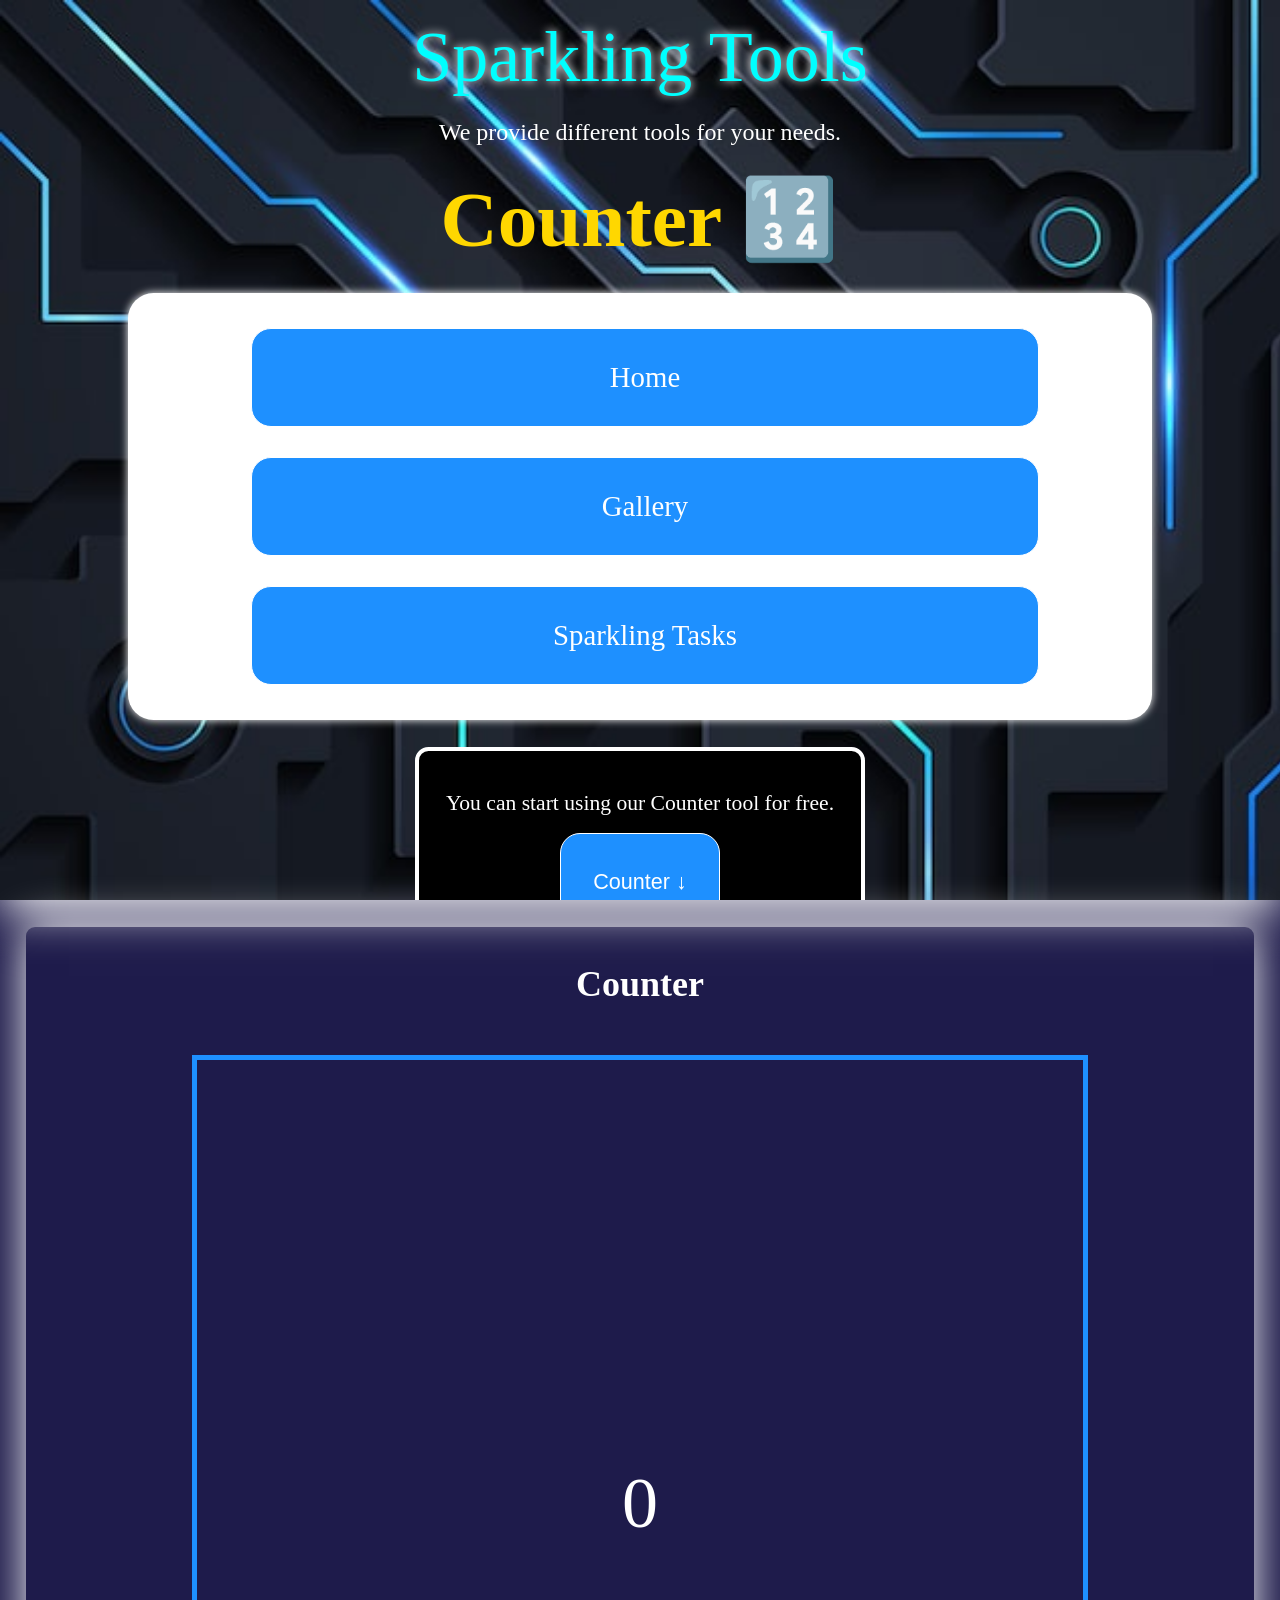
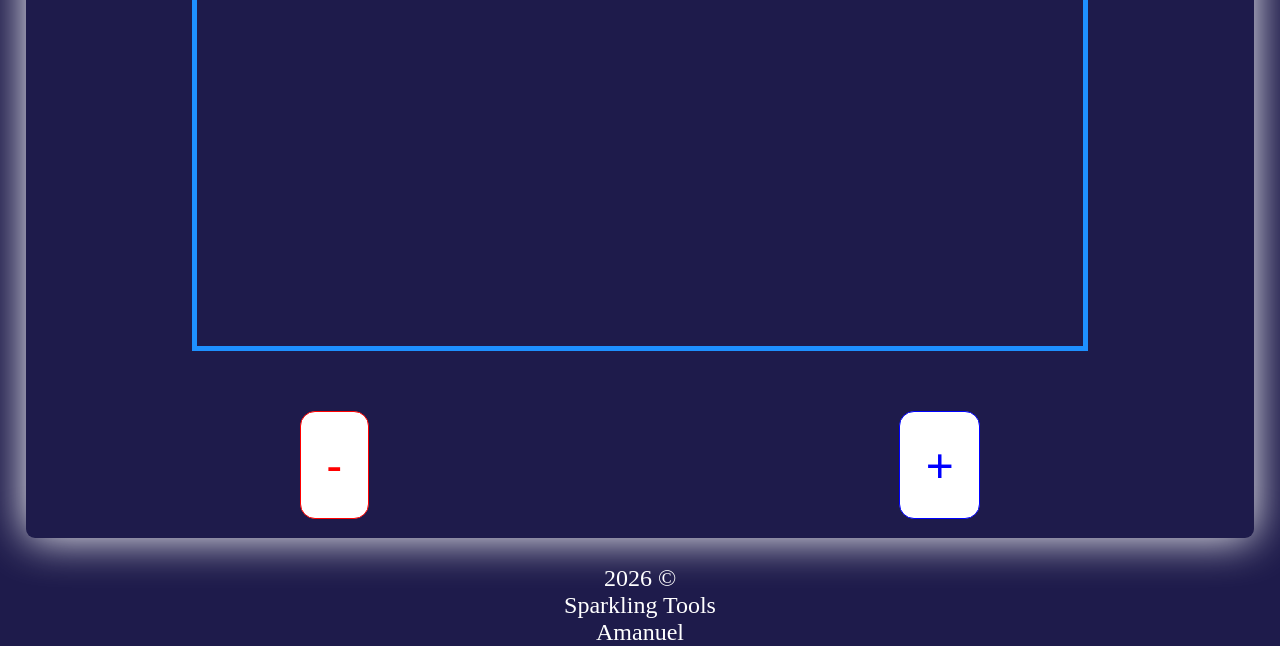
==== pages/counter.html @ d7dc6183 "integrate all other pages and resources" ====
<!DOCTYPE html>
<html lang="en">
<head>
  <meta charset="UTF-8">
  <meta name="viewport" content="width=device-width, initial-scale=1">
  <title>Sparkling Tools</title>
  <link rel="stylesheet" href="../assets/css/pre.css">
</head>
<body>
  <header>
    <div>
      <div class="brandn">Sparkling Tools</div>
      <p class="brandi">We provide different tools for your needs.</p>
    </div>
    <h1>Counter 🔢 </h1>
    <nav>
      <ul class="vnav">
        <li><a class="btn" href="../index.html">Home</a></li>
        <li><a class="btn" href="./gallery.html">Gallery</a></li>
        <li><a class="btn"href="./todo.html">Sparkling Tasks</a></li>
      </ul>
    </nav>
    
    <div class="flexrcc">
      <div class="invitation">
        <p>You can start using our Counter tool for free.</>
        <div>
          <a class="btn" href="#counter">Counter &darr;</a>
        </div>
      </div>
    </div>

  </header>
  <main>
    <section id="counter">
      <h2>Counter</h2>
      <div id="cnum">0</div>
      <div class="flexra">
        <button class="cont" id="reducer" type="button">-</button>
        <button class="cont" id="adder" type="button">+</button>
      </div>
      <div id="warning">Counter can't be negative!</div>
      <div>
        <button id="reset" type="button">Reset</button>
      </div>
    </section>
  </main>
  <footer>
    <div>
      2026 &copy;
    </div>
    <div>
      Sparkling Tools
    </div>
    <div>
      Amanuel
    </div>
  </footer>
  <script src="../assets/js/counter.js"></script>
</body>
</html>
---- assets/css/pre.css ----
*{
  padding: 0;
  margin: 0;
  box-sizing: border-box;
  /*border: solid 1px red;/**/
}

html{
  font-size: 16px;
}

body{
  text-align: center;
  background-color: #1E1B4B;
  color: white;
}

h1,h2,h3,h4,h5,h6{
  font-family: 'Times New Roman', Times, serif;
  margin: 3vh;
}

header{
  background-image: url(../images/back.jpg);
  background-size: cover;
  background-repeat: no-repeat;
  box-shadow: 0 1vh 5vh #FFFFFF;
  margin-bottom: 3vh auto;
  border-radius: 0;
  min-height: max-content;
  height: 100vh;
  overflow: scroll;
}

section{
  min-height: 100vh;
  width: 96%;
  display: block;
  margin: 3vh auto;
  padding: 1vh;
  box-shadow: 0 0 5vh #FFFFFF;
  border-radius: 1vh;
}

section:has(input:focus){
  min-height: 568px;
}

footer{
  display: block;
}

article{
  background: #00BEFF;
  border: solid 0.5vw blue;
  margin: 5vw;
  padding: 3vw;
  border-radius: 2vh;
}

h1{
  font-size: 3.3rem;
  color: Gold;
}

.brandn{
  font-size: 3rem;
  font-family: cursive;
  color: cyan;
  margin: 0.67rem auto;
  text-shadow: 0 0 10px white;
}

.brandi{
  margin: 20px auto;
  font-family: Georgia, 'Times New Roman', Times, serif;
}

nav{
  background-color: white;
  padding: 20px;
  width: 80%;
  margin: 3vh auto;
  box-shadow: 0 0 1vh white;
  border-radius: 2vw;
}

/* ---- Common ---- */

.flexrcc{
  display: flex;
  justify-content: center;
  align-items: center;
}

.flexra button{
  margin: 10px auto;
}

button{
  padding: 1vw;
  background-color: white;
  border-width: 3px;
  border-radius: 10px;
}

.vnav{
  display: flex;
  flex-direction: column;
  justify-content: space-around;
  width: 100%; 
  margin: auto;
  min-height: 33vh;
}

.vnav li{
  width:80%;
}

.vnav a{
  width: 100%;
}

.vnav2{
  width: fit-content;
  height: fit-content;
  padding: 0.5vh;
  margin: auto;
}

p{
  margin: 1vh auto;
  font-family: Georgia, 'Times New Roman', Times, serif;
}

ul, ol, menu {
  padding-left: 0;
  list-style-type: none;
}

ul ul, ol ol, ul ol, ol ul { 
  padding-left: 20px; 
}

menu, nav ol {
  list-style-type: none;
  width: max-content;
}

menu li, nav li {
  margin: 10px auto; 
}

div > a, li > a {
  text-decoration: none; 
}

li > a {
  font-size: 1.2rem; 
}

.centli {
  margin: auto;
  padding: 20px;
  width: fit-content;
}

.centli li {
  margin: 5px auto;
  list-style-position: inside;
  text-align: left;
}

.flexra{
  display: flex;
  justify-content: space-around;
}

.flexca{
  display: flex;
  flex-direction: column;
  justify-content: space-around;
  align-items: center;
}

.wfc{
  width: fit-content;
}

.hfc{
  height: fit-content;
}

.mt5vh{
  margin-top: 5vh;
}

.btn {
  display: inline-block;
  border: solid 1px white;
  border-radius: 20px;
  padding: 4vw;
  background-color: dodgerblue;
  color: white;
  transition: 0.1s ease;
  margin: 5px;
} 

.btn:active {
  transform: scale(0.95);
}

.invitation{
  font-size: 0.9rem;
  font-family: Arial, Helvetica, sans-serif;
  line-height: 1.5;
  padding: 3vh;
  margin: 0 4vw;
  background: black;
  border: solid 0.5vh white;
  border-radius: 1.5vh;
}

.invitation > div{
  margin: 0 auto;
}

/* ----- Demo -----*/

#demoin{
  width: 80%;
  height: 50px;
  text-align: center;
}

#demop{
  border: solid 0.1rem;
  border-radius: 8px;
  display: none;
  padding: 5px;
  margin: 20px;
  text-align: center;
  font-size: 1.3rem;
}

.dnone{
  display: none;
}


/* ------ Counter ------ */

.cont{
  font-size: 2rem;
  border: solid 1px;
  transition: 0.1s ease;
}

.cont:active{
  transform: scale(0.95);
}

#reducer{
  color: red;
}

#adder{
  color: blue;
}

#cnum{
  display: flex;
  width: 70vw;
  height: 70vw;
  border: solid 5px dodgerblue;
  padding: 10px;
  margin: 50px auto;
  font-size: 3rem;
  justify-content: center;
  align-items: center;
}

#warning{
  display: none;
  color: red;
  padding: 10px;
  margin: 10px auto;
}

/* ------ Gallery ------ */

#galbox{
  width: 70vw;
  height: 70vw;
  background-color: white;
}

select, #poster{
  font-size: 1.5rem;
  margin: 10px auto;
}

#poster{
  margin-bottom: 10vh;
  margin-left: 10vw;
}

#imgsBox{
  background-color: dodgerblue;
  padding: 3vh 2vw;
  border-radius: 2vh;
  width: 95%;
  margin: auto;
}

#imgsBox > img{
  width: 15vw;
  height: 15vw;
  background-color: white;
  border-radius: 100%;
  transition: 0.1s ease;
}

#imgsBox img:active{
  transform: scale(0.95);
}

/* ------ To do list ------ */

#plus{
  width: 13vw;
  height: 13vw;
  border-radius: 100%;
  margin: 20px auto;
  font-size: 1.2rem;
  font-weight: 900;
}

#taskBox{
  display: none;
}

.done{
  text-decoration: line-through;
}

.taskitem{
  display: grid;
  grid-template-columns: 30px auto 20%;
  margin: 40px auto;
  width: 90%;
}

.pspan{
  display: flex;
  justify-content: flex-start;
  align-items: center;
  margin: 0 1vw;
}

.deletebtn{
  border: solid 1px;
  color: red;
  margin: 3px auto;
}

/* ------ Loger -------- */

#logerBox{
  width: 90%;
  margin: 1vw auto;
  padding: 0.5vw;
  background: white;
  border-radius: 2vh;
}

#logerList{
  width: max-content;
  padding: 1vw;
  background: white;
  margin: 3vh auto;
}

#logerList li{
  font-family: Georgia, 'Times New Roman', Times, serif;
  padding: 5vw;
  background: black;
  color: white;
  font-weight: 800;
  /*border: solid 0.5vw blue; */
  border-radius: 2vh;
  width: 100%;
  margin: 3vh auto;
  transition: 0.1s ease;
} 

#logerList li:active{
  transform: scale(0.95);
  background-color: #555;
}

/* ------ Responsive Design -----*/

@media screen and (min-width: 480px) and (max-width: 1023px){
  html{
    font-size: 120%;
  }
  
  button{
    padding: 1.5vw;
    border-width: 3px;
    border-radius: 10px;
  }
  
  .btn {
    border-radius: 20px;
    padding: 3.5vw;
    margin: 5px;
  } 

}

@media screen and (min-width: 1023.1px){
  html{
    font-size: 150%;
  }
  button{
    padding: 2vw;
    border-width: 5px;
    border-radius: 15px;
    }
  .btn {
    border-radius: 20px;
    padding: 2.5vw;
    margin: 5px;
  } 

}

/*
*{
  border: solid 1px;
}/**/
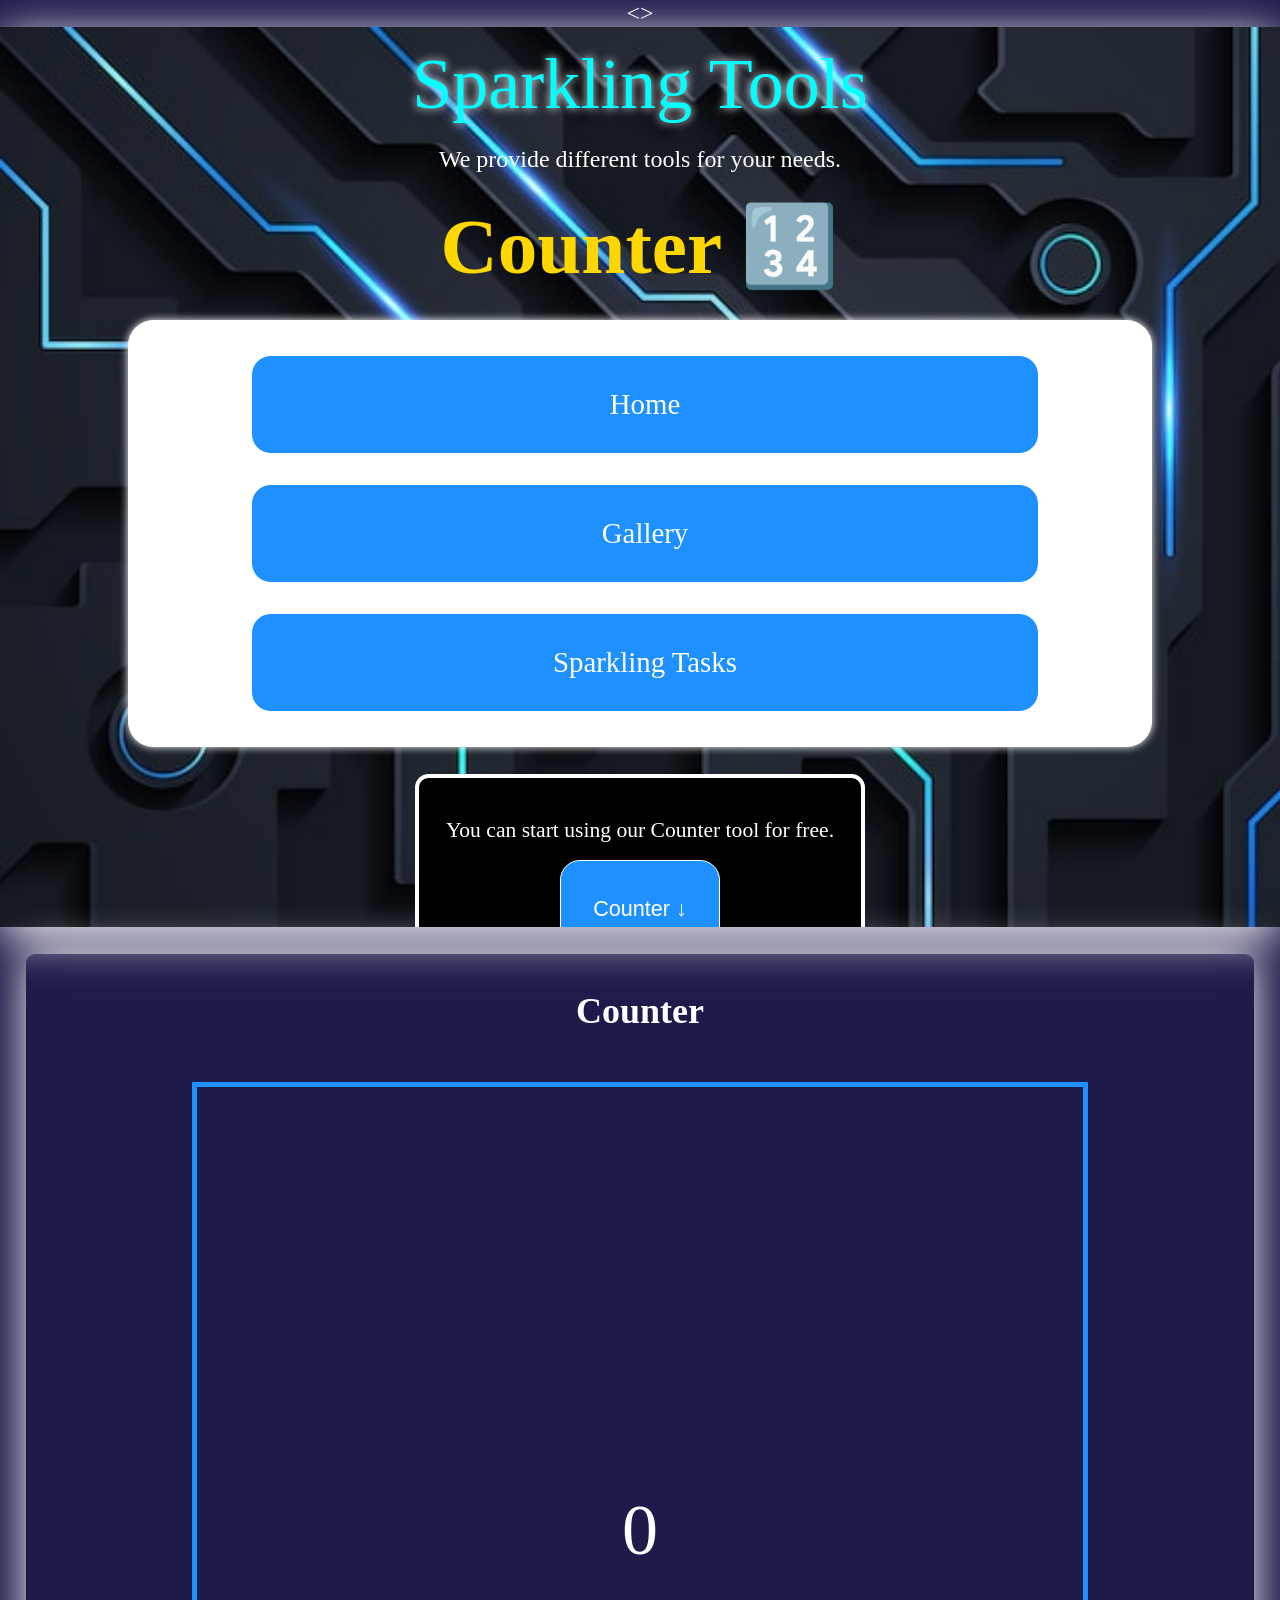
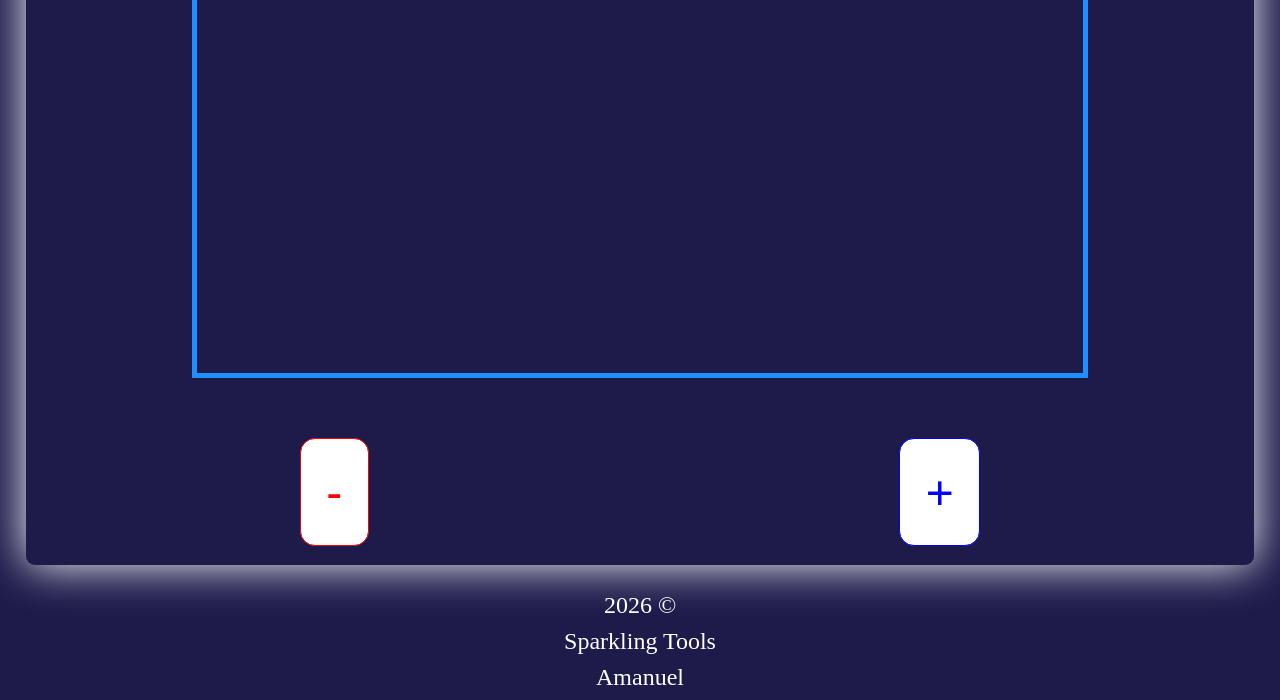
==== commit 890e4953: "feat(footer): add script.js with dynamic year for copyright of the footers and link it to all pages " ====
--- a/pages/counter.html
+++ b/pages/counter.html
@@ -1,12 +1,13 @@
 <!DOCTYPE html>
 <html lang="en">
+
 <head>
   <meta charset="UTF-8">
   <meta name="viewport" content="width=device-width, initial-scale=1">
   <title>Sparkling Tools</title>
   <link rel="stylesheet" href="../assets/css/pre.css">
 </head>
-<body>
+<>
   <header>
     <div>
       <div class="brandn">Sparkling Tools</div>
@@ -17,45 +18,48 @@
       <ul class="vnav">
         <li><a class="btn" href="../index.html">Home</a></li>
         <li><a class="btn" href="./gallery.html">Gallery</a></li>
-        <li><a class="btn"href="./todo.html">Sparkling Tasks</a></li>
+        <li><a class="btn" href="./todo.html">Sparkling Tasks</a></li>
       </ul>
     </nav>
-    
+
     <div class="flexrcc">
       <div class="invitation">
-        <p>You can start using our Counter tool for free.</>
-        <div>
-          <a class="btn" href="#counter">Counter &darr;</a>
-        </div>
-      </div>
+        <p>You can start using our Counter tool for free.
+</>
+<div>
+  <a class="btn" href="#counter">Counter &darr;</a>
+</div>
+</div>
+</div>
+
+</header>
+<main>
+  <section id="counter">
+    <h2>Counter</h2>
+    <div id="cnum">0</div>
+    <div class="flexra">
+      <button class="cont" id="reducer" type="button">-</button>
+      <button class="cont" id="adder" type="button">+</button>
     </div>
+    <div id="warning">Counter can't be negative!</div>
+    <div>
+      <button id="reset" type="button">Reset</button>
+    </div>
+  </section>
+</main>
+<footer>
+  <p id="copy">
+    &copy;
+  </p>
+  <p>
+    Sparkling Tools
+  </p>
+  <p>
+    Amanuel
+  </p>
+</footer>
+<script src="../assets/js/counter.js"></script>
+<script src="/assets/js/script.js"></script>
+</body>
 
-  </header>
-  <main>
-    <section id="counter">
-      <h2>Counter</h2>
-      <div id="cnum">0</div>
-      <div class="flexra">
-        <button class="cont" id="reducer" type="button">-</button>
-        <button class="cont" id="adder" type="button">+</button>
-      </div>
-      <div id="warning">Counter can't be negative!</div>
-      <div>
-        <button id="reset" type="button">Reset</button>
-      </div>
-    </section>
-  </main>
-  <footer>
-    <div>
-      2026 &copy;
-    </div>
-    <div>
-      Sparkling Tools
-    </div>
-    <div>
-      Amanuel
-    </div>
-  </footer>
-  <script src="../assets/js/counter.js"></script>
-</body>
 </html>
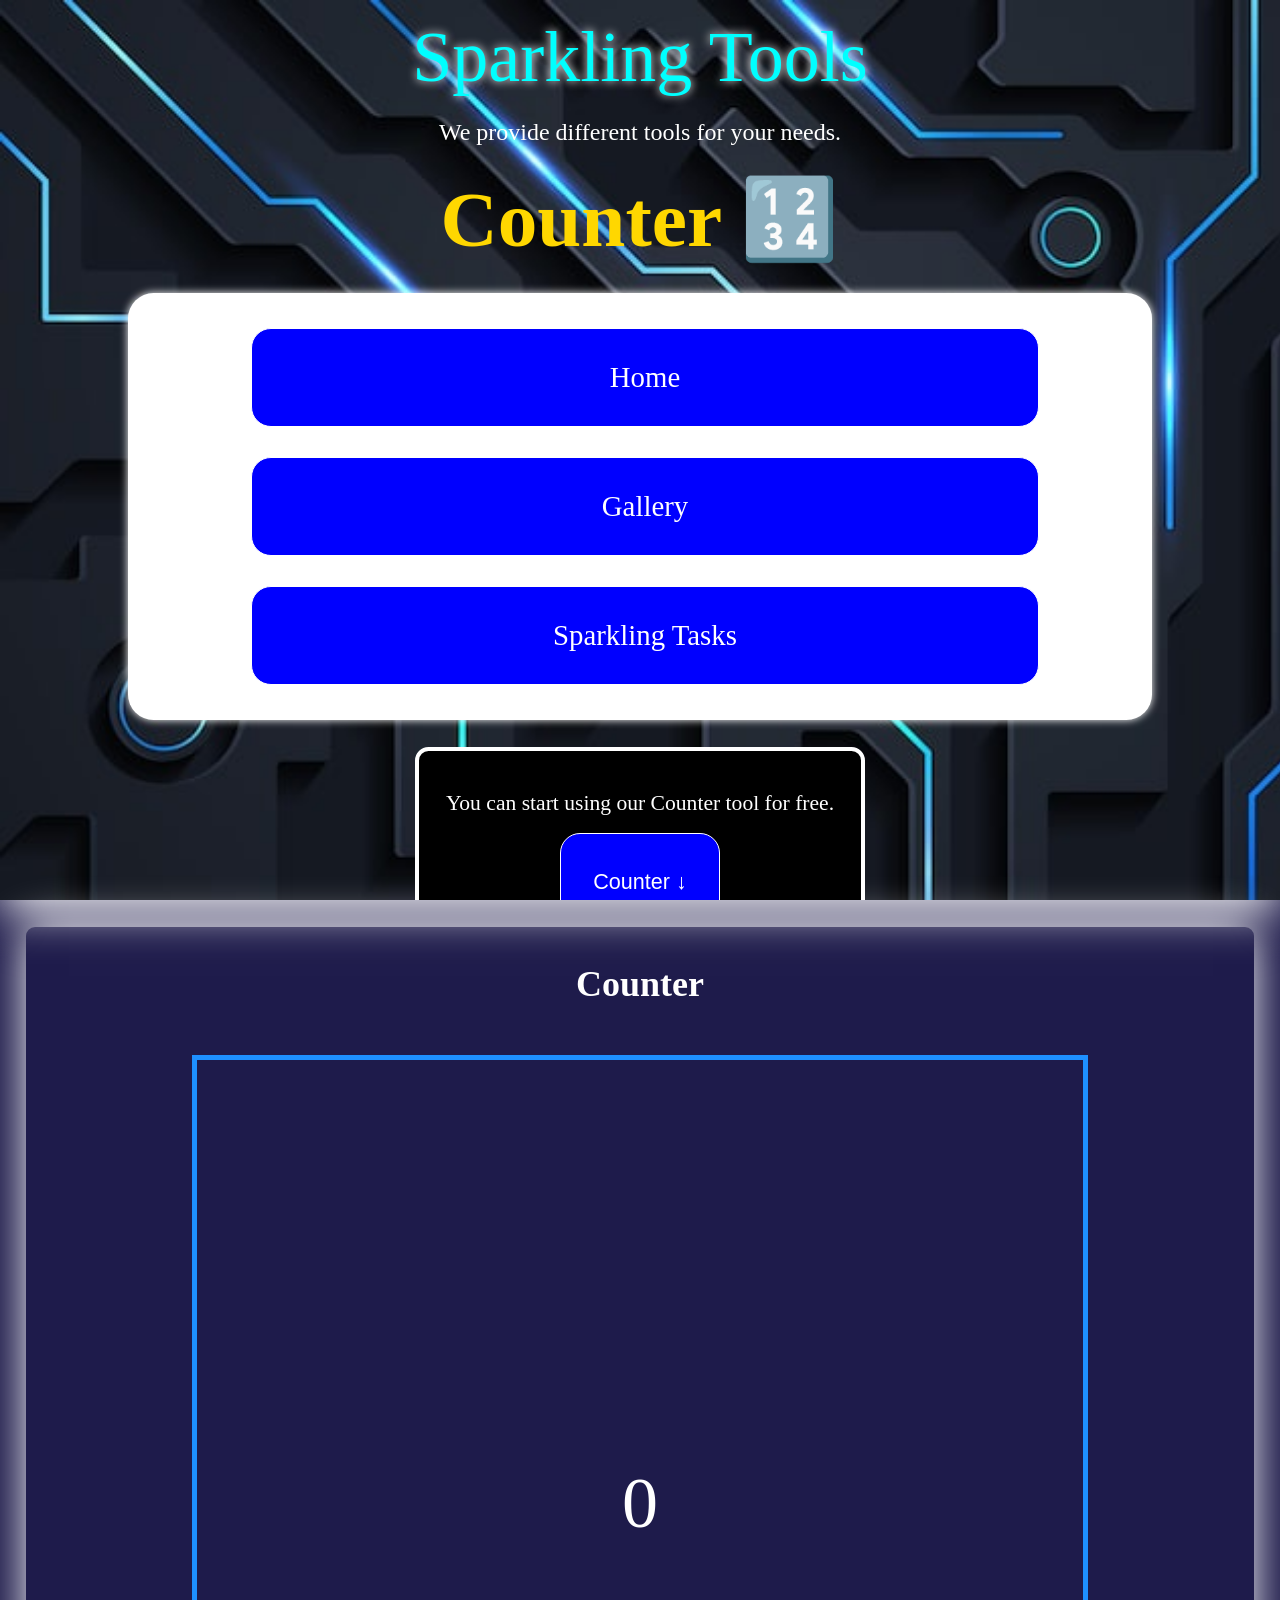
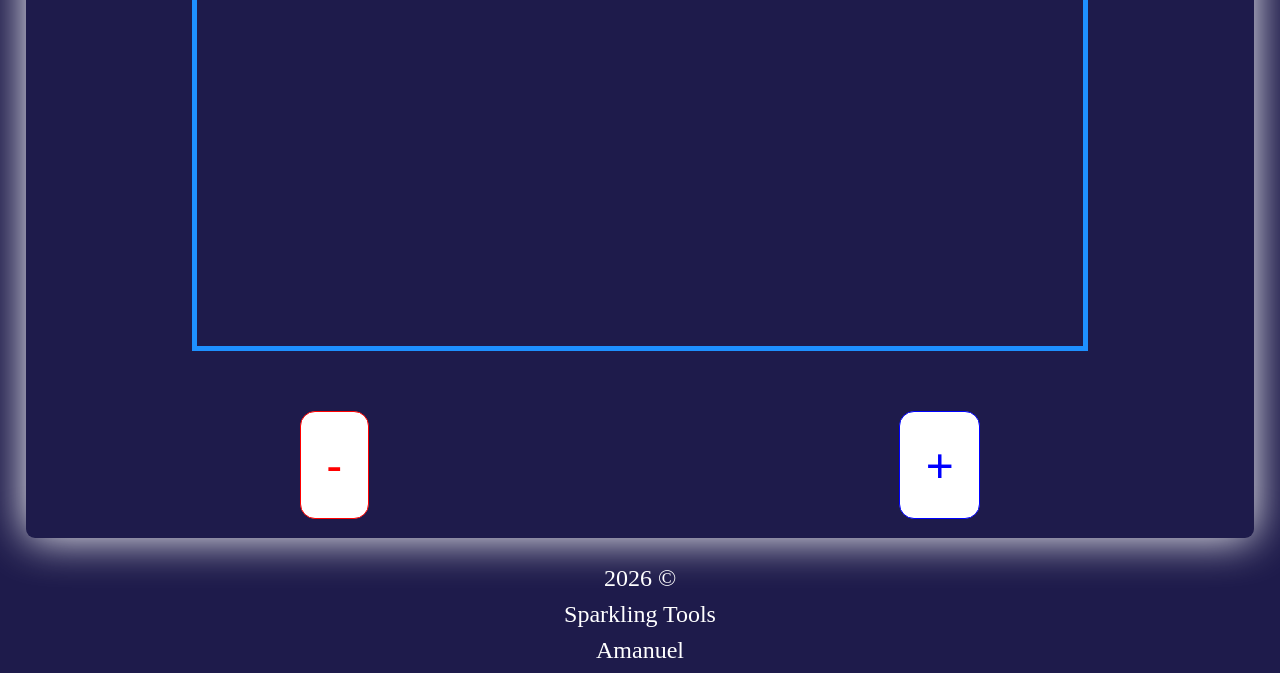
==== commit 16ae6a48: "fix body tags and update pre.css - btn and article bg color for accessibility" ====
--- a/pages/counter.html
+++ b/pages/counter.html
@@ -7,7 +7,8 @@
   <title>Sparkling Tools</title>
   <link rel="stylesheet" href="../assets/css/pre.css">
 </head>
-<>
+
+<body>
   <header>
     <div>
       <div class="brandn">Sparkling Tools</div>
@@ -25,41 +26,41 @@
     <div class="flexrcc">
       <div class="invitation">
         <p>You can start using our Counter tool for free.
-</>
-<div>
-  <a class="btn" href="#counter">Counter &darr;</a>
-</div>
-</div>
-</div>
 
-</header>
-<main>
-  <section id="counter">
-    <h2>Counter</h2>
-    <div id="cnum">0</div>
-    <div class="flexra">
-      <button class="cont" id="reducer" type="button">-</button>
-      <button class="cont" id="adder" type="button">+</button>
+        <div>
+          <a class="btn" href="#counter">Counter &darr;</a>
+        </div>
+      </div>
     </div>
-    <div id="warning">Counter can't be negative!</div>
-    <div>
-      <button id="reset" type="button">Reset</button>
-    </div>
-  </section>
-</main>
-<footer>
-  <p id="copy">
-    &copy;
-  </p>
-  <p>
-    Sparkling Tools
-  </p>
-  <p>
-    Amanuel
-  </p>
-</footer>
-<script src="../assets/js/counter.js"></script>
-<script src="/assets/js/script.js"></script>
+
+  </header>
+  <main>
+    <section id="counter">
+      <h2>Counter</h2>
+      <div id="cnum">0</div>
+      <div class="flexra">
+        <button class="cont" id="reducer" type="button">-</button>
+        <button class="cont" id="adder" type="button">+</button>
+      </div>
+      <div id="warning">Counter can't be negative!</div>
+      <div>
+        <button id="reset" type="button">Reset</button>
+      </div>
+    </section>
+  </main>
+  <footer>
+    <p id="copy">
+      &copy;
+    </p>
+    <p>
+      Sparkling Tools
+    </p>
+    <p>
+      Amanuel
+    </p>
+  </footer>
+  <script src="../assets/js/counter.js"></script>
+  <script src="/assets/js/script.js"></script>
 </body>
 
 </html>
--- a/assets/css/pre.css
+++ b/assets/css/pre.css
@@ -1,30 +1,35 @@
-*{
+* {
   padding: 0;
   margin: 0;
   box-sizing: border-box;
   /*border: solid 1px red;/**/
 }
 
-html{
+html {
   font-size: 16px;
 }
 
-body{
+body {
   text-align: center;
-  background-color: #1E1B4B;
+  background-color: #1e1b4b;
   color: white;
 }
 
-h1,h2,h3,h4,h5,h6{
-  font-family: 'Times New Roman', Times, serif;
+h1,
+h2,
+h3,
+h4,
+h5,
+h6 {
+  font-family: "Times New Roman", Times, serif;
   margin: 3vh;
 }
 
-header{
+header {
   background-image: url(../images/back.jpg);
   background-size: cover;
   background-repeat: no-repeat;
-  box-shadow: 0 1vh 5vh #FFFFFF;
+  box-shadow: 0 1vh 5vh #ffffff;
   margin-bottom: 3vh auto;
   border-radius: 0;
   min-height: max-content;
@@ -32,38 +37,38 @@
   overflow: scroll;
 }
 
-section{
+section {
   min-height: 100vh;
   width: 96%;
   display: block;
   margin: 3vh auto;
   padding: 1vh;
-  box-shadow: 0 0 5vh #FFFFFF;
+  box-shadow: 0 0 5vh #ffffff;
   border-radius: 1vh;
 }
 
-section:has(input:focus){
+section:has(input:focus) {
   min-height: 568px;
 }
 
-footer{
+footer {
   display: block;
 }
 
-article{
-  background: #00BEFF;
-  border: solid 0.5vw blue;
+article {
+  background: blue;
+  border: solid 0.5vw #00beff;
   margin: 5vw;
   padding: 3vw;
   border-radius: 2vh;
 }
 
-h1{
+h1 {
   font-size: 3.3rem;
   color: Gold;
 }
 
-.brandn{
+.brandn {
   font-size: 3rem;
   font-family: cursive;
   color: cyan;
@@ -71,12 +76,12 @@
   text-shadow: 0 0 10px white;
 }
 
-.brandi{
+.brandi {
   margin: 20px auto;
-  font-family: Georgia, 'Times New Roman', Times, serif;
-}
-
-nav{
+  font-family: Georgia, "Times New Roman", Times, serif;
+}
+
+nav {
   background-color: white;
   padding: 20px;
   width: 80%;
@@ -87,76 +92,84 @@
 
 /* ---- Common ---- */
 
-.flexrcc{
+.flexrcc {
   display: flex;
   justify-content: center;
   align-items: center;
 }
 
-.flexra button{
+.flexra button {
   margin: 10px auto;
 }
 
-button{
+button {
   padding: 1vw;
   background-color: white;
   border-width: 3px;
   border-radius: 10px;
 }
 
-.vnav{
+.vnav {
   display: flex;
   flex-direction: column;
   justify-content: space-around;
-  width: 100%; 
+  width: 100%;
   margin: auto;
   min-height: 33vh;
 }
 
-.vnav li{
-  width:80%;
-}
-
-.vnav a{
+.vnav li {
+  width: 80%;
+}
+
+.vnav a {
   width: 100%;
 }
 
-.vnav2{
+.vnav2 {
   width: fit-content;
   height: fit-content;
   padding: 0.5vh;
   margin: auto;
 }
 
-p{
+p {
   margin: 1vh auto;
-  font-family: Georgia, 'Times New Roman', Times, serif;
-}
-
-ul, ol, menu {
+  font-family: Georgia, "Times New Roman", Times, serif;
+}
+
+ul,
+ol,
+menu {
   padding-left: 0;
   list-style-type: none;
 }
 
-ul ul, ol ol, ul ol, ol ul { 
-  padding-left: 20px; 
-}
-
-menu, nav ol {
+ul ul,
+ol ol,
+ul ol,
+ol ul {
+  padding-left: 20px;
+}
+
+menu,
+nav ol {
   list-style-type: none;
   width: max-content;
 }
 
-menu li, nav li {
-  margin: 10px auto; 
-}
-
-div > a, li > a {
-  text-decoration: none; 
-}
-
+menu li,
+nav li {
+  margin: 10px auto;
+}
+
+div > a,
 li > a {
-  font-size: 1.2rem; 
+  text-decoration: none;
+}
+
+li > a {
+  font-size: 1.2rem;
 }
 
 .centli {
@@ -171,27 +184,27 @@
   text-align: left;
 }
 
-.flexra{
+.flexra {
   display: flex;
   justify-content: space-around;
 }
 
-.flexca{
+.flexca {
   display: flex;
   flex-direction: column;
   justify-content: space-around;
   align-items: center;
 }
 
-.wfc{
+.wfc {
   width: fit-content;
 }
 
-.hfc{
+.hfc {
   height: fit-content;
 }
 
-.mt5vh{
+.mt5vh {
   margin-top: 5vh;
 }
 
@@ -200,17 +213,17 @@
   border: solid 1px white;
   border-radius: 20px;
   padding: 4vw;
-  background-color: dodgerblue;
+  background-color: blue;
   color: white;
   transition: 0.1s ease;
   margin: 5px;
-} 
+}
 
 .btn:active {
   transform: scale(0.95);
 }
 
-.invitation{
+.invitation {
   font-size: 0.9rem;
   font-family: Arial, Helvetica, sans-serif;
   line-height: 1.5;
@@ -221,19 +234,19 @@
   border-radius: 1.5vh;
 }
 
-.invitation > div{
+.invitation > div {
   margin: 0 auto;
 }
 
 /* ----- Demo -----*/
 
-#demoin{
+#demoin {
   width: 80%;
   height: 50px;
   text-align: center;
 }
 
-#demop{
+#demop {
   border: solid 0.1rem;
   border-radius: 8px;
   display: none;
@@ -243,32 +256,31 @@
   font-size: 1.3rem;
 }
 
-.dnone{
+.dnone {
   display: none;
 }
 
-
 /* ------ Counter ------ */
 
-.cont{
+.cont {
   font-size: 2rem;
   border: solid 1px;
   transition: 0.1s ease;
 }
 
-.cont:active{
+.cont:active {
   transform: scale(0.95);
 }
 
-#reducer{
+#reducer {
   color: red;
 }
 
-#adder{
+#adder {
   color: blue;
 }
 
-#cnum{
+#cnum {
   display: flex;
   width: 70vw;
   height: 70vw;
@@ -280,7 +292,7 @@
   align-items: center;
 }
 
-#warning{
+#warning {
   display: none;
   color: red;
   padding: 10px;
@@ -289,23 +301,24 @@
 
 /* ------ Gallery ------ */
 
-#galbox{
+#galbox {
   width: 70vw;
   height: 70vw;
   background-color: white;
 }
 
-select, #poster{
+select,
+#poster {
   font-size: 1.5rem;
   margin: 10px auto;
 }
 
-#poster{
+#poster {
   margin-bottom: 10vh;
   margin-left: 10vw;
 }
 
-#imgsBox{
+#imgsBox {
   background-color: dodgerblue;
   padding: 3vh 2vw;
   border-radius: 2vh;
@@ -313,7 +326,7 @@
   margin: auto;
 }
 
-#imgsBox > img{
+#imgsBox > img {
   width: 15vw;
   height: 15vw;
   background-color: white;
@@ -321,13 +334,13 @@
   transition: 0.1s ease;
 }
 
-#imgsBox img:active{
+#imgsBox img:active {
   transform: scale(0.95);
 }
 
 /* ------ To do list ------ */
 
-#plus{
+#plus {
   width: 13vw;
   height: 13vw;
   border-radius: 100%;
@@ -336,29 +349,29 @@
   font-weight: 900;
 }
 
-#taskBox{
+#taskBox {
   display: none;
 }
 
-.done{
+.done {
   text-decoration: line-through;
 }
 
-.taskitem{
+.taskitem {
   display: grid;
   grid-template-columns: 30px auto 20%;
   margin: 40px auto;
   width: 90%;
 }
 
-.pspan{
+.pspan {
   display: flex;
   justify-content: flex-start;
   align-items: center;
   margin: 0 1vw;
 }
 
-.deletebtn{
+.deletebtn {
   border: solid 1px;
   color: red;
   margin: 3px auto;
@@ -366,7 +379,7 @@
 
 /* ------ Loger -------- */
 
-#logerBox{
+#logerBox {
   width: 90%;
   margin: 1vw auto;
   padding: 0.5vw;
@@ -374,15 +387,15 @@
   border-radius: 2vh;
 }
 
-#logerList{
+#logerList {
   width: max-content;
   padding: 1vw;
   background: white;
   margin: 3vh auto;
 }
 
-#logerList li{
-  font-family: Georgia, 'Times New Roman', Times, serif;
+#logerList li {
+  font-family: Georgia, "Times New Roman", Times, serif;
   padding: 5vw;
   background: black;
   color: white;
@@ -392,52 +405,50 @@
   width: 100%;
   margin: 3vh auto;
   transition: 0.1s ease;
-} 
-
-#logerList li:active{
+}
+
+#logerList li:active {
   transform: scale(0.95);
   background-color: #555;
 }
 
 /* ------ Responsive Design -----*/
 
-@media screen and (min-width: 480px) and (max-width: 1023px){
-  html{
+@media screen and (min-width: 480px) and (max-width: 1023px) {
+  html {
     font-size: 120%;
   }
-  
-  button{
+
+  button {
     padding: 1.5vw;
     border-width: 3px;
     border-radius: 10px;
   }
-  
+
   .btn {
     border-radius: 20px;
     padding: 3.5vw;
     margin: 5px;
-  } 
-
-}
-
-@media screen and (min-width: 1023.1px){
-  html{
+  }
+}
+
+@media screen and (min-width: 1023.1px) {
+  html {
     font-size: 150%;
   }
-  button{
+  button {
     padding: 2vw;
     border-width: 5px;
     border-radius: 15px;
-    }
+  }
   .btn {
     border-radius: 20px;
     padding: 2.5vw;
     margin: 5px;
-  } 
-
+  }
 }
 
 /*
 *{
   border: solid 1px;
-}/**/+}/**/
